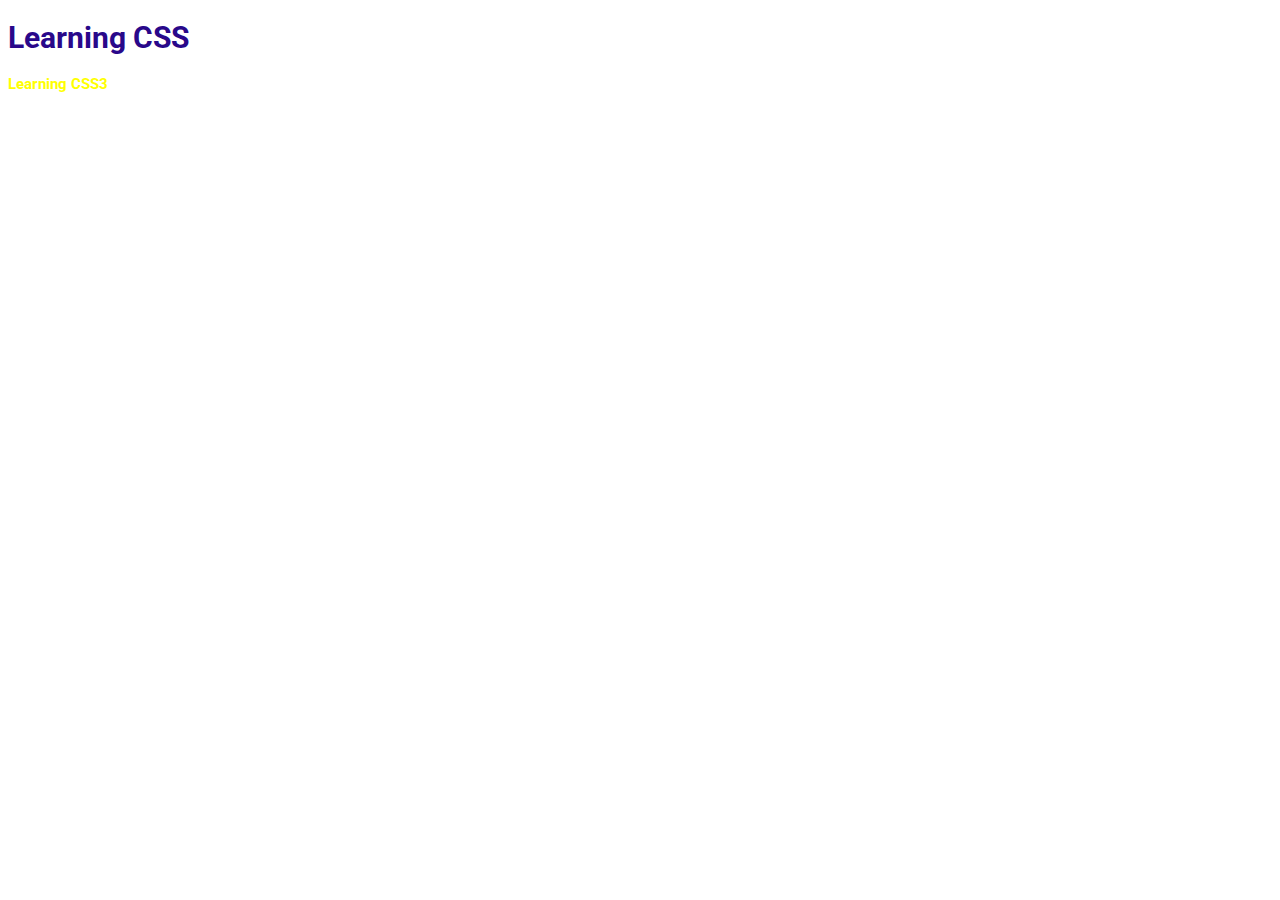
==== css3.html @ 7a18e381 "update code" ====
<!DOCTYPE html>
<html lang="en">
<head>
  <meta charset="UTF-8">
  <meta name="viewport" content="width=device-width, initial-scale=1.0">
  <title>Bien trong CSS</title>
  <link href="https://fonts.googleapis.com/css2?family=Roboto:wght@100&display=swap" rel="stylesheet"/>
  <link rel="stylesheet" href="css/setting.css" type="text/css" />
  <link rel="stylesheet" href="css/css-03.css" type="text/css" />
</head>
<body>
  <h1>Learning CSS</h1>
  <h2 class="title-css3">Learning CSS3</h2>
</body>
</html>
---- css/setting.css ----
:root {
  --primaryColor: #29088A;
}
---- css/css-03.css ----
html {
  font-family: 'Roboto', sans-serif;
  font-size: 62.5%;
}

h1 {
  color: var(--primaryColor);
  font-size: 3rem; 
  /* 16px | 100% */
}
.title-css3 {
  --primaryColor: yellow; 
  /* ghi de bien css */
  color: var(--primaryColor);
}
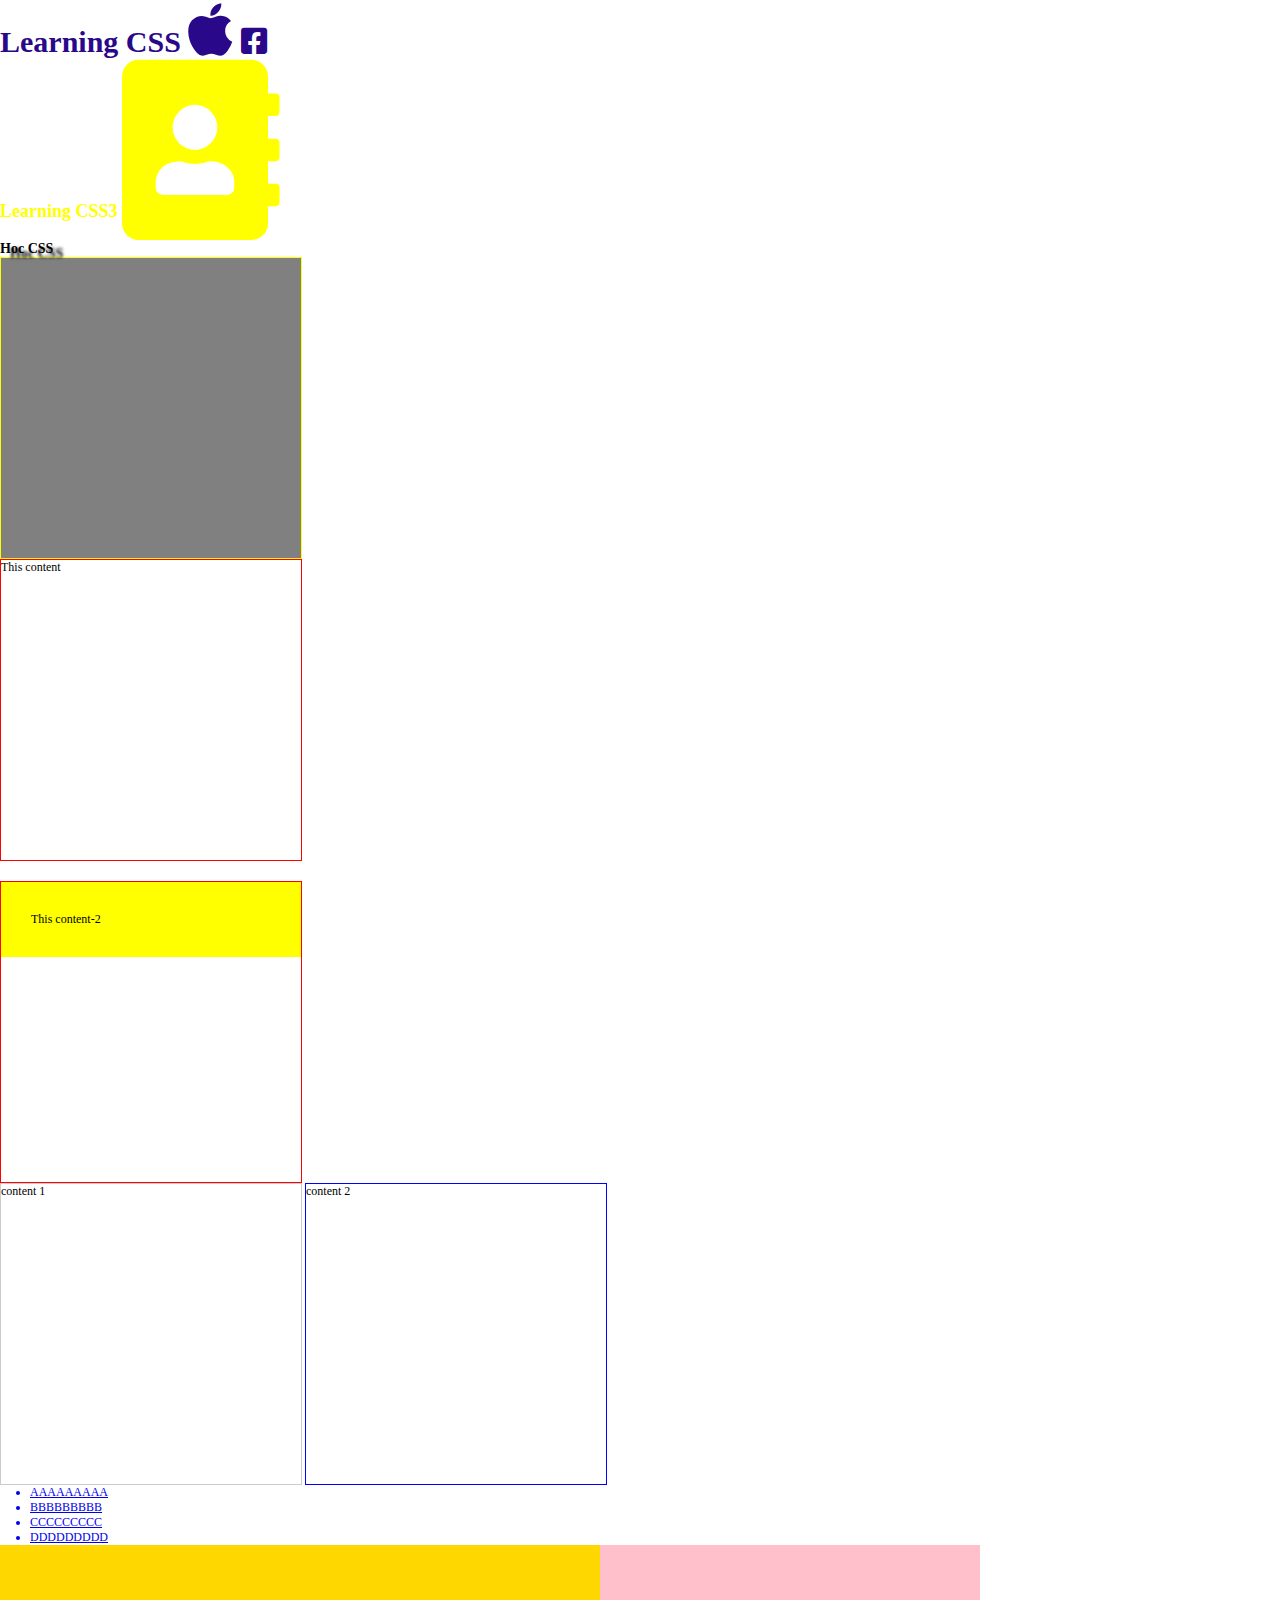
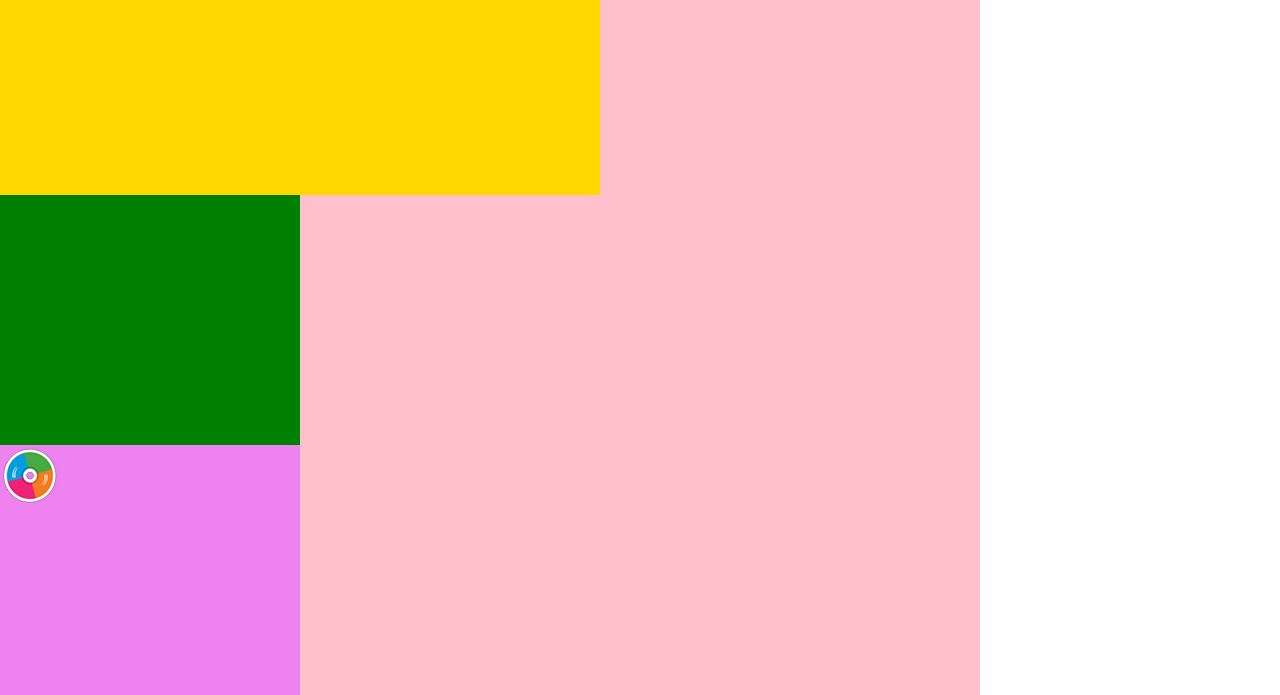
==== commit cf7bdbd2: "update code" ====
--- a/css3.html
+++ b/css3.html
@@ -5,11 +5,54 @@
   <meta name="viewport" content="width=device-width, initial-scale=1.0">
   <title>Bien trong CSS</title>
   <link href="https://fonts.googleapis.com/css2?family=Roboto:wght@100&display=swap" rel="stylesheet"/>
+  <link rel="stylesheet" href="css/reset.css" type="text/css" />
   <link rel="stylesheet" href="css/setting.css" type="text/css" />
+  <link rel="stylesheet" href="css/fontawesome.min.css" type="text/css" />
+
   <link rel="stylesheet" href="css/css-03.css" type="text/css" />
+  
 </head>
 <body>
-  <h1>Learning CSS</h1>
-  <h2 class="title-css3">Learning CSS3</h2>
+  <h1>Learning CSS <i class="fab fa-apple fa-2x"></i> <i class="fab fa-facebook-square"></i></h1>
+  <h2 class="title-css3">
+    Learning CSS3 <i class="fas fa-address-book fa-10x"></i>
+  </h2>
+  <h3 class="title-css">Hoc CSS</h3>
+  <div class="background"></div>
+
+  <div class="box">
+    <p>This content</p>
+  </div>
+  <div class="box-2">
+    <p>This content-2</p>
+  </div>
+  <div class="content">
+      <p>content 1</p>
+  </div>
+  <div class="content-2">
+      <p>content 2</p>
+  </div>
+  <div class="content-3">
+    <a href="#">AAAAAAAAA</a>
+    <a href="#">BBBBBBBBB</a>
+    <a href="#">CCCCCCCCC</a>
+    <a href="#">DDDDDDDDD</a>
+  </div>
+  <div class="content-4">
+    <div class="content-4__box">
+
+    </div>
+    <div class="content-4__box">
+
+    </div>
+    <div class="clear"></div>
+    <div class="content-4__box--1 box-child">
+
+    </div>
+    <div class="content-4__box--2">
+      <img src="img/icon.png"/>
+    </div>
+    
+  </div>
 </body>
 </html>--- a/css/css-03.css
+++ b/css/css-03.css
@@ -12,4 +12,91 @@
   --primaryColor: yellow; 
   /* ghi de bien css */
   color: var(--primaryColor);
+}
+h3.title-css {
+  text-shadow: 10px 5px 3px  black;
+}
+div.background {
+  width: 300px;
+  height: 300px;
+  /* background-image: url('../img/icon.png');
+  background-repeat: no-repeat;
+  background-color: gray; */
+  /* background-position: center center; */
+  /* background-size: cover; */
+  /* background-attachment: scroll; */
+  /* background-attachment: fixed; */
+  background: gray url('../img/icon.png') no-repeat fixed ;
+
+  /* border-top: 2px solid yellow;
+  border-right: 2px solid yellow;
+  border-bottom: 2px solid yellow;
+  border-left: 2px solid yellow; */
+  border: 1px solid yellow;
+  /* outline: 20px solid blue; */
+}
+div.box, div.box-2 {
+  width: 300px;
+  height: 300px;
+  border: 1px solid red;
+}
+div.box-2 {
+  margin-top: 20px;
+}
+div.box-2 p {
+  /* padding-top: 30px;
+  padding-left: 10px;
+  padding-right: 20px;
+  padding-bottom: 40px; */
+  background-color: yellow;
+  /* margin-top: 30px; */
+  padding: 30px;
+}
+div.content, div.content-2 {
+  width: 300px;
+  height: 300px;
+  display: inline-block;
+}
+div.content {
+  border: 1px solid #cccccc;
+}
+div.content-2 {
+  border: 1px solid blue;
+  /* margin-left: -4px; */
+}
+div.content-3 {
+  margin-left: 30px;
+}
+div.content-3 a {
+  display: list-item;
+}
+div.content-4 {
+  width: 980px;
+  background-color:pink;
+}
+.content-4__box, .content-4__box--1 {
+  width : 300px;
+  height: 250px;
+} 
+.content-4__box {
+  background-color: gold;
+  float: left;
+}
+.content-4__box--1 {
+  background-color: green;
+}
+.content-4__box--2 {
+  width : 300px;
+  height: 250px;
+  background-color: violet;
+}
+.clear {
+  clear: both;
+}
+.content-4__box--2 {
+  position: relative;
+}
+.content-4__box--2 img {
+  position: absolute;
+  top: 0px;
 }